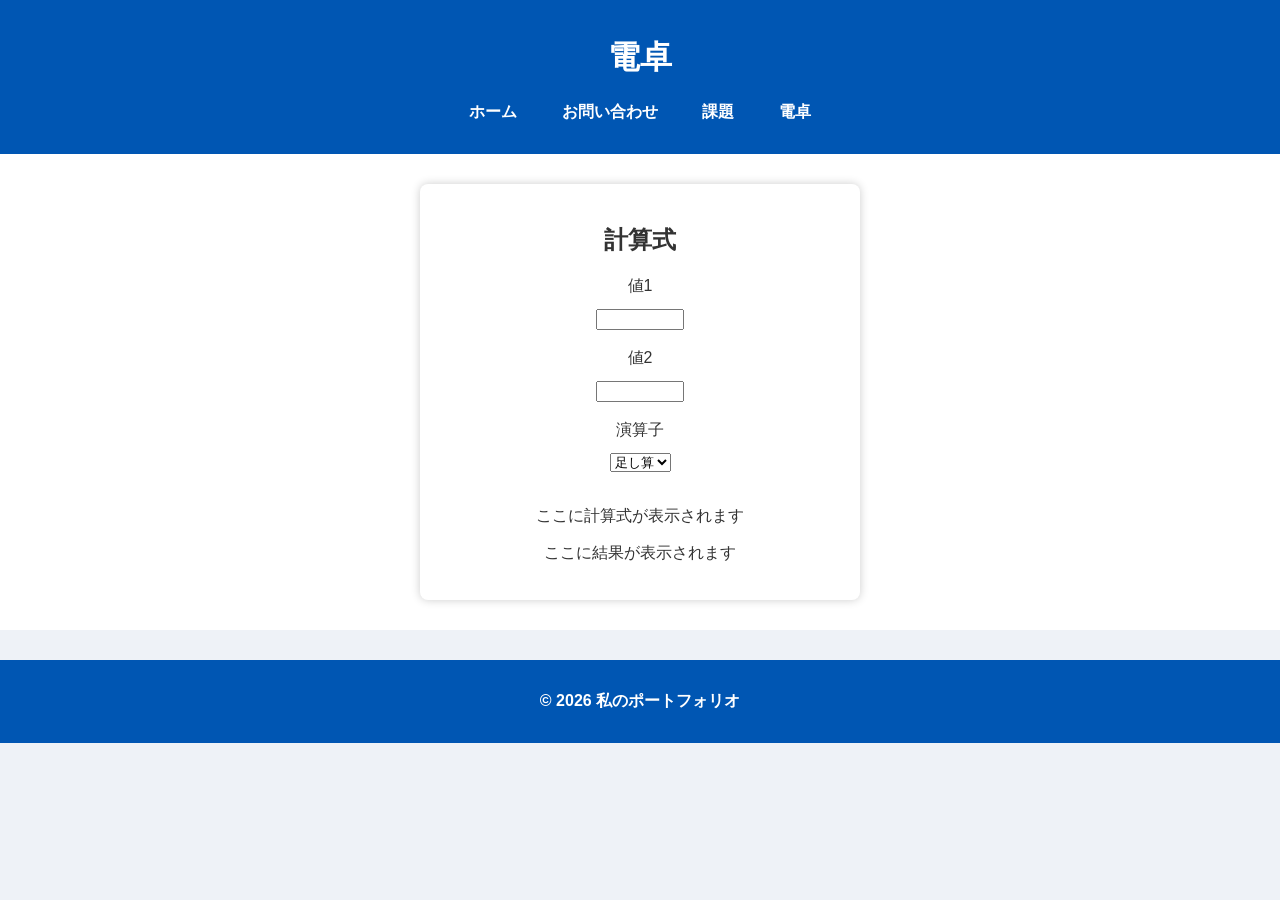
==== start_folder/calculate.html @ e077c00f "update portfolio" ====
<!DOCTYPE html>
<html lang="ja">
<head>
    <meta charset="UTF-8">
    <meta name="viewport" content="width=device-width, initial-scale=1.0">
    <title>電卓</title>
    <link rel="stylesheet" href="css/style.css">
    <link rel="stylesheet" href="css/calculate.css">
</head>
<body>
    <header>
        <h1>電卓</h1>
        <nav>
            <ul class="nav-list">
                <li><a href="../index.html">ホーム</a></li>
                <li><a href="contact.html">お問い合わせ</a></li>
                <li><a href="work.html">課題</a></li>
                <li><a href="calculate.html">電卓</a></li>
            </ul>
        </nav>
    </header>
    <main>
        <section class="contact-form">
            <h2>計算式</h2>
            <form id="calcform" action="" method="POST">
                <label for="value1">値1</label>
                <input type="number" id="value1"><br>

                <label for="value2">値2</label>
                <input type="number" id="value2"><br>

                <label for="choice">演算子</label>
                <select name="choice" id="choice">
                    <option value="addition">足し算</option>
                    <option value="subtraction">引き算</option>
                    <option value="multiplication">掛け算</option>
                    <option value="division">割り算</option>
                </select><br><br>
            </form>
            <p id="formula">ここに計算式が表示されます</p>
            <p id="result">ここに結果が表示されます</p>
        </section>
    </main>
    <footer>
        <p>&copy 2026 私のポートフォリオ</p>
    </footer>
    <script src="javascript/calculate.js"></script>
</body>
</html>
---- start_folder/css/style.css ----
body{
    font-family: 'Gill Sans', 'Gill Sans MT', Calibri, 'Trebuchet MS', sans-serif,sans-serif;
    margin: 0;
    padding: 0;
    background-color: #eef2f7;
    color: #333;
}

header {
    background-color: #0056b3;
    color: white;
    padding: 15px 0;
    text-align: center;
}

.nav-list {
    list-style: none;
    padding: 0;
    text-align: center;
}

.nav-list li {
    display: inline;
    margin: 0 20px;
}

.nav-list li a {
    color: white;
    text-decoration: none;
    font-weight: bold;
}

main {
    padding: 30px;
    text-align: center;
    background-color: #ffffff;
}

.profile-img {
    width: 150px;
    border-radius: 50%;
    margin-bottom: 15px;
    border: 3px solid #0056b3;
}

.skills {
    background-color: #cce5ff;
    padding: 20px;
    border-radius: 10px;
    margin-top: 20px;
    box-shadow: 0px 4px 8px rgba(0,0,0,0.1);
}

.skill-list {
    list-style: none;
    padding: 0;
    font-weight: bold;
    color: #004080;
}

.skill-list li {
    background: #007bff;
    color: white;
    padding: 8px;
    margin: 5px 0;
    border-radius: 5px;
    display: inline-block;
}

.portfolio {
    background-color: #e3f2fd;
    padding: 20px;
    border-radius: 10px;
    margin-top: 20px;
    box-shadow: 0px 4px 8px rgba(0,0,0,0.1);
}

.portfolio h2 {
    color: #004080;
    border-bottom: 3px solid #007bff;
    display: inline-block;
    padding-bottom: 5px;
}

.portfolio-items {
    display: flex;
    justify-content: center;
    gap: 20px;
    margin-top: 20px;
}

.portfolio-items img {
    width: 160px;
    height: 160px;
    border-radius: 8px;
    border: 3px solid #007bff;
    background-color: #f8f9fa;
    padding: 5px;
    box-shadow: 0px 0px 10px rgba(0,0,0,0.1);
}

.contact-form {
    max-width: 400px;
    margin: auto;
    background: white;
    padding: 20px;
    border-radius: 8px;
    box-shadow: 0px 0px 10px rgba(0,0,0,0.2);
}

label, input, textarea, button {
    display: block;
    width: 100%;
    margin-bottom: 12px;
}

button {
    background-color: #0056b3;
    color: white;
    padding: 12px;
    border: none;
    border-radius: 5px;
    cursor: pointer;
    font-size: 16px;
}

footer {
    text-align: center;
    padding: 15px;
    background-color: #0056b3;
    color: white;
    margin-top: 30px;
    font-weight: bold;
}
---- start_folder/css/calculate.css ----
input {
    width: 20%;
    display: block;
    margin: 0 auto;

}
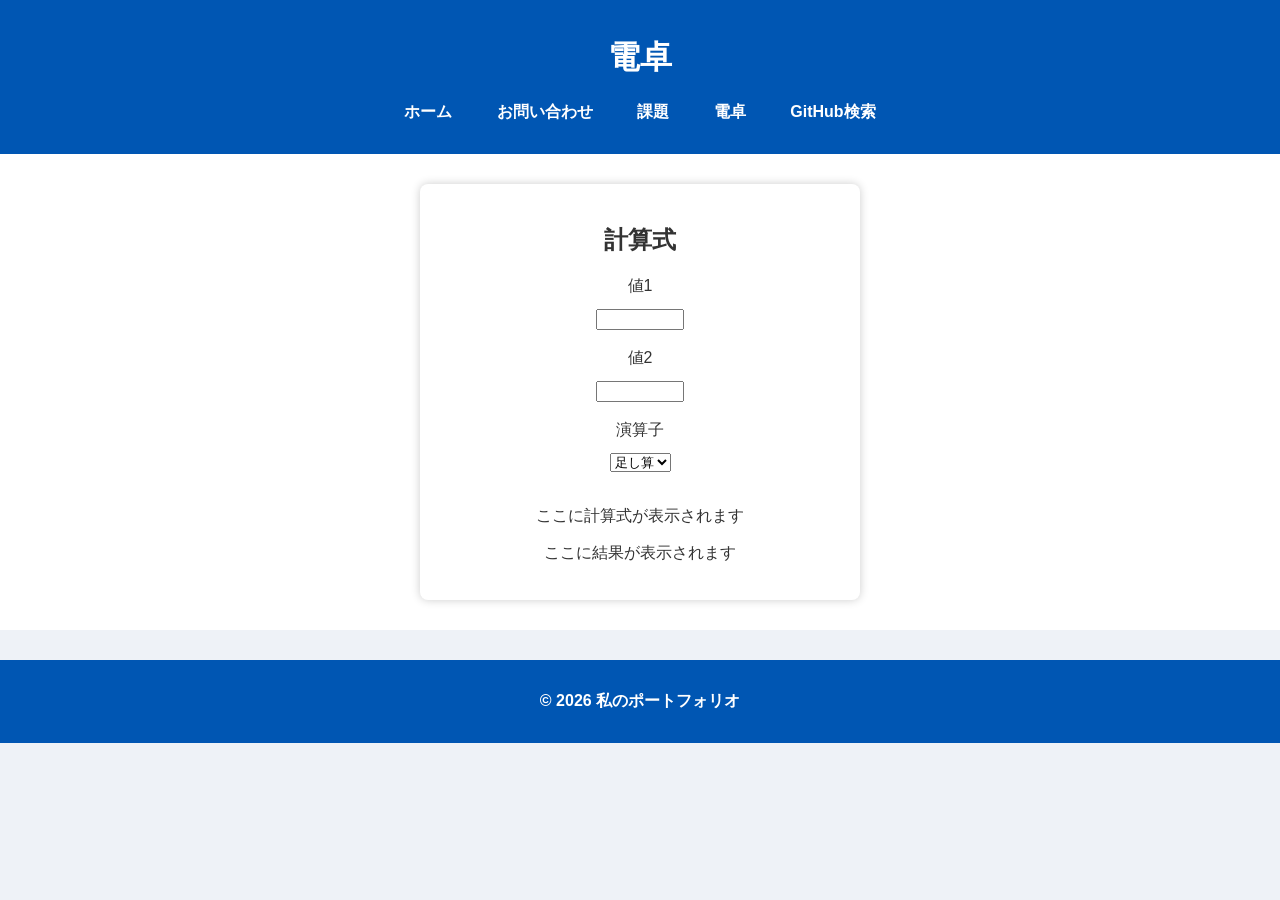
==== commit 4a584dd4: "update portfolio" ====
--- a/start_folder/calculate.html
+++ b/start_folder/calculate.html
@@ -16,6 +16,7 @@
                 <li><a href="contact.html">お問い合わせ</a></li>
                 <li><a href="work.html">課題</a></li>
                 <li><a href="calculate.html">電卓</a></li>
+                <li><a href="githubresearch.html">GitHub検索</a></li>
             </ul>
         </nav>
     </header>
@@ -30,7 +31,7 @@
                 <input type="number" id="value2"><br>
 
                 <label for="choice">演算子</label>
-                <select name="choice" id="choice">
+                <select name="choice" id="choice" on>
                     <option value="addition">足し算</option>
                     <option value="subtraction">引き算</option>
                     <option value="multiplication">掛け算</option>
